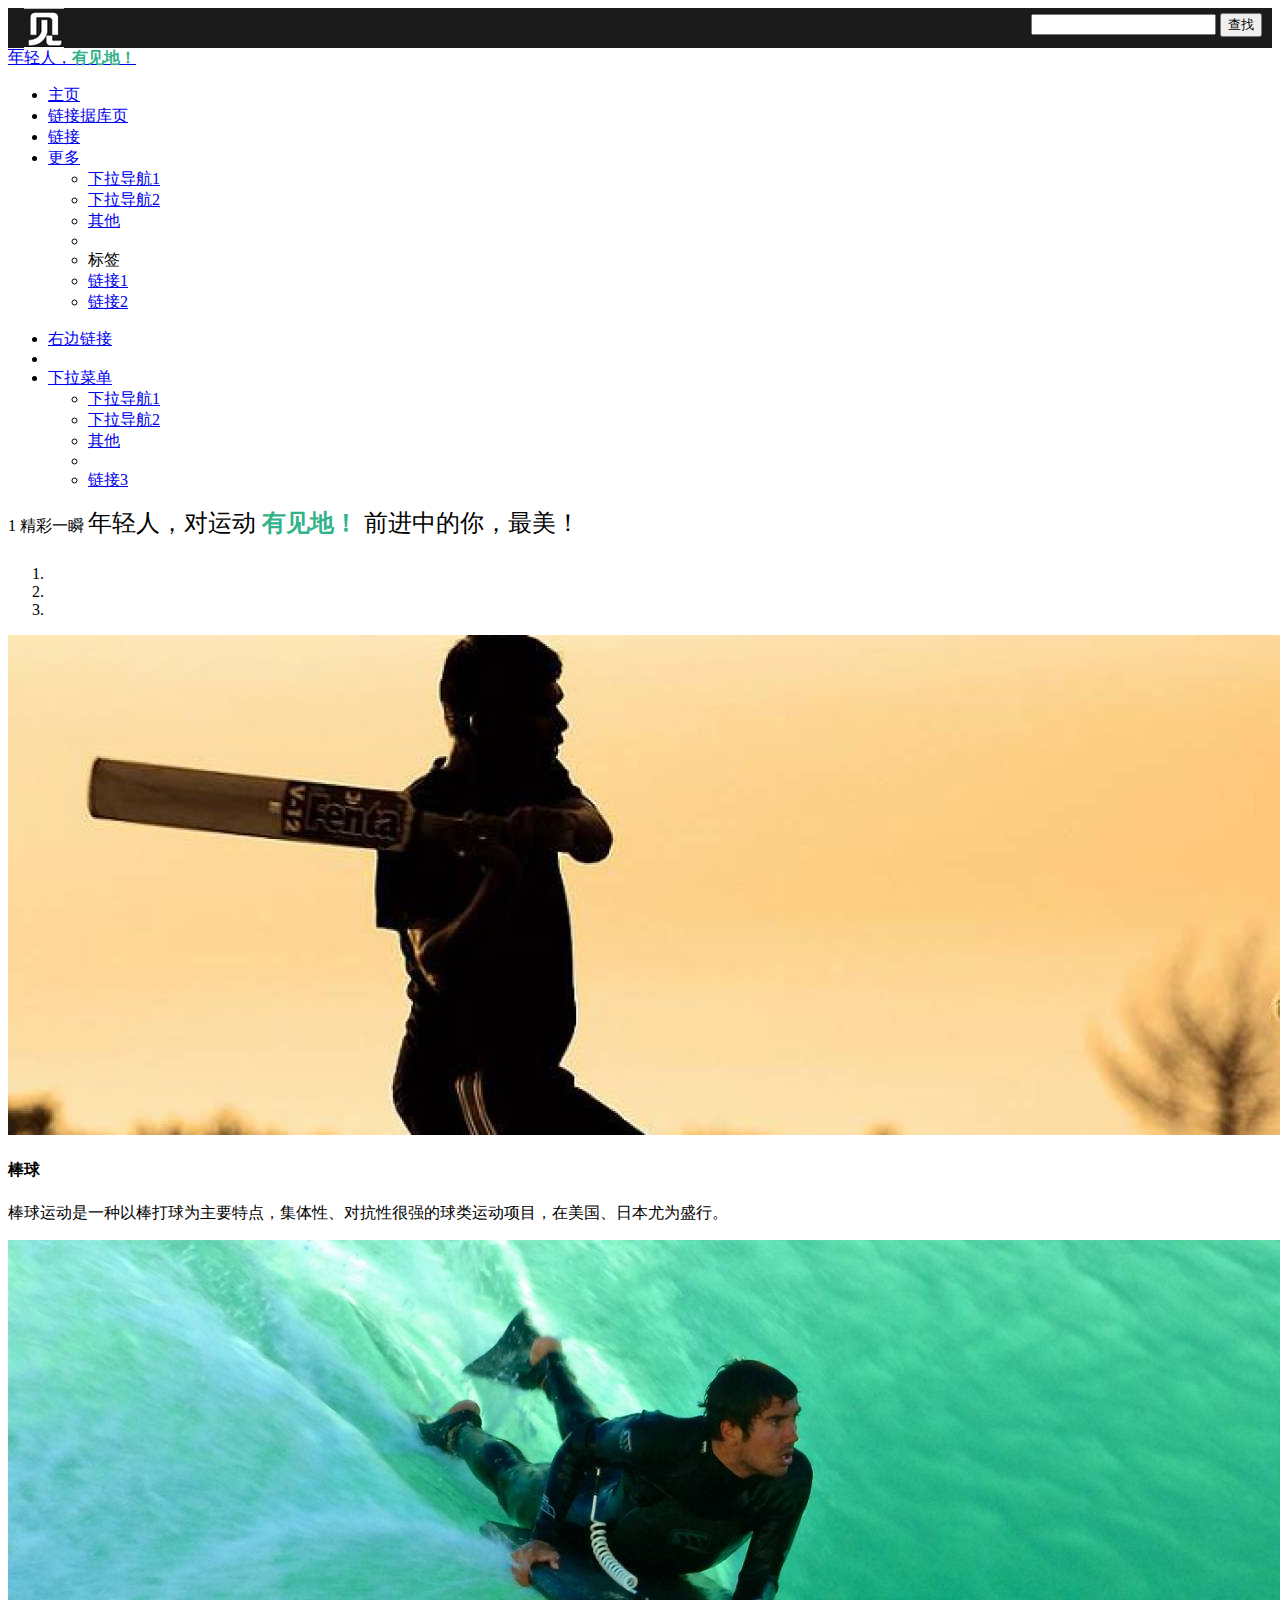
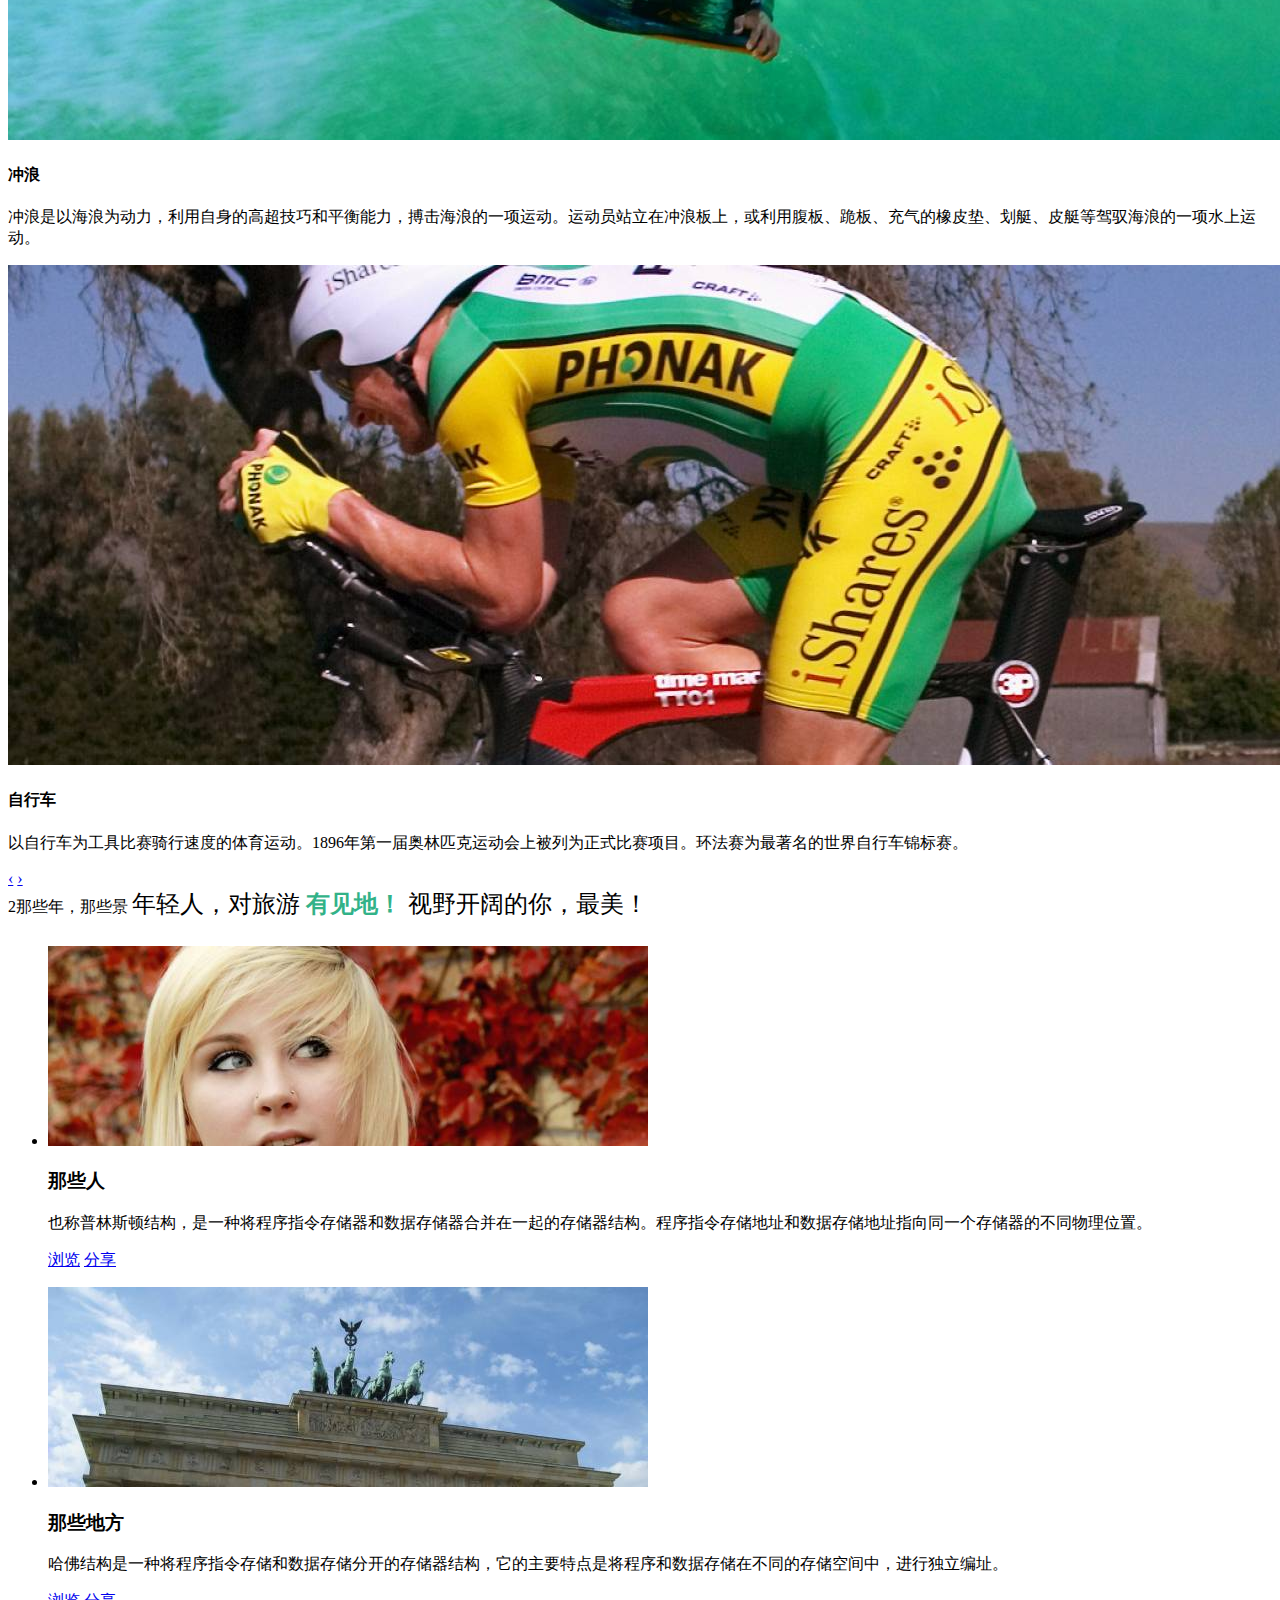
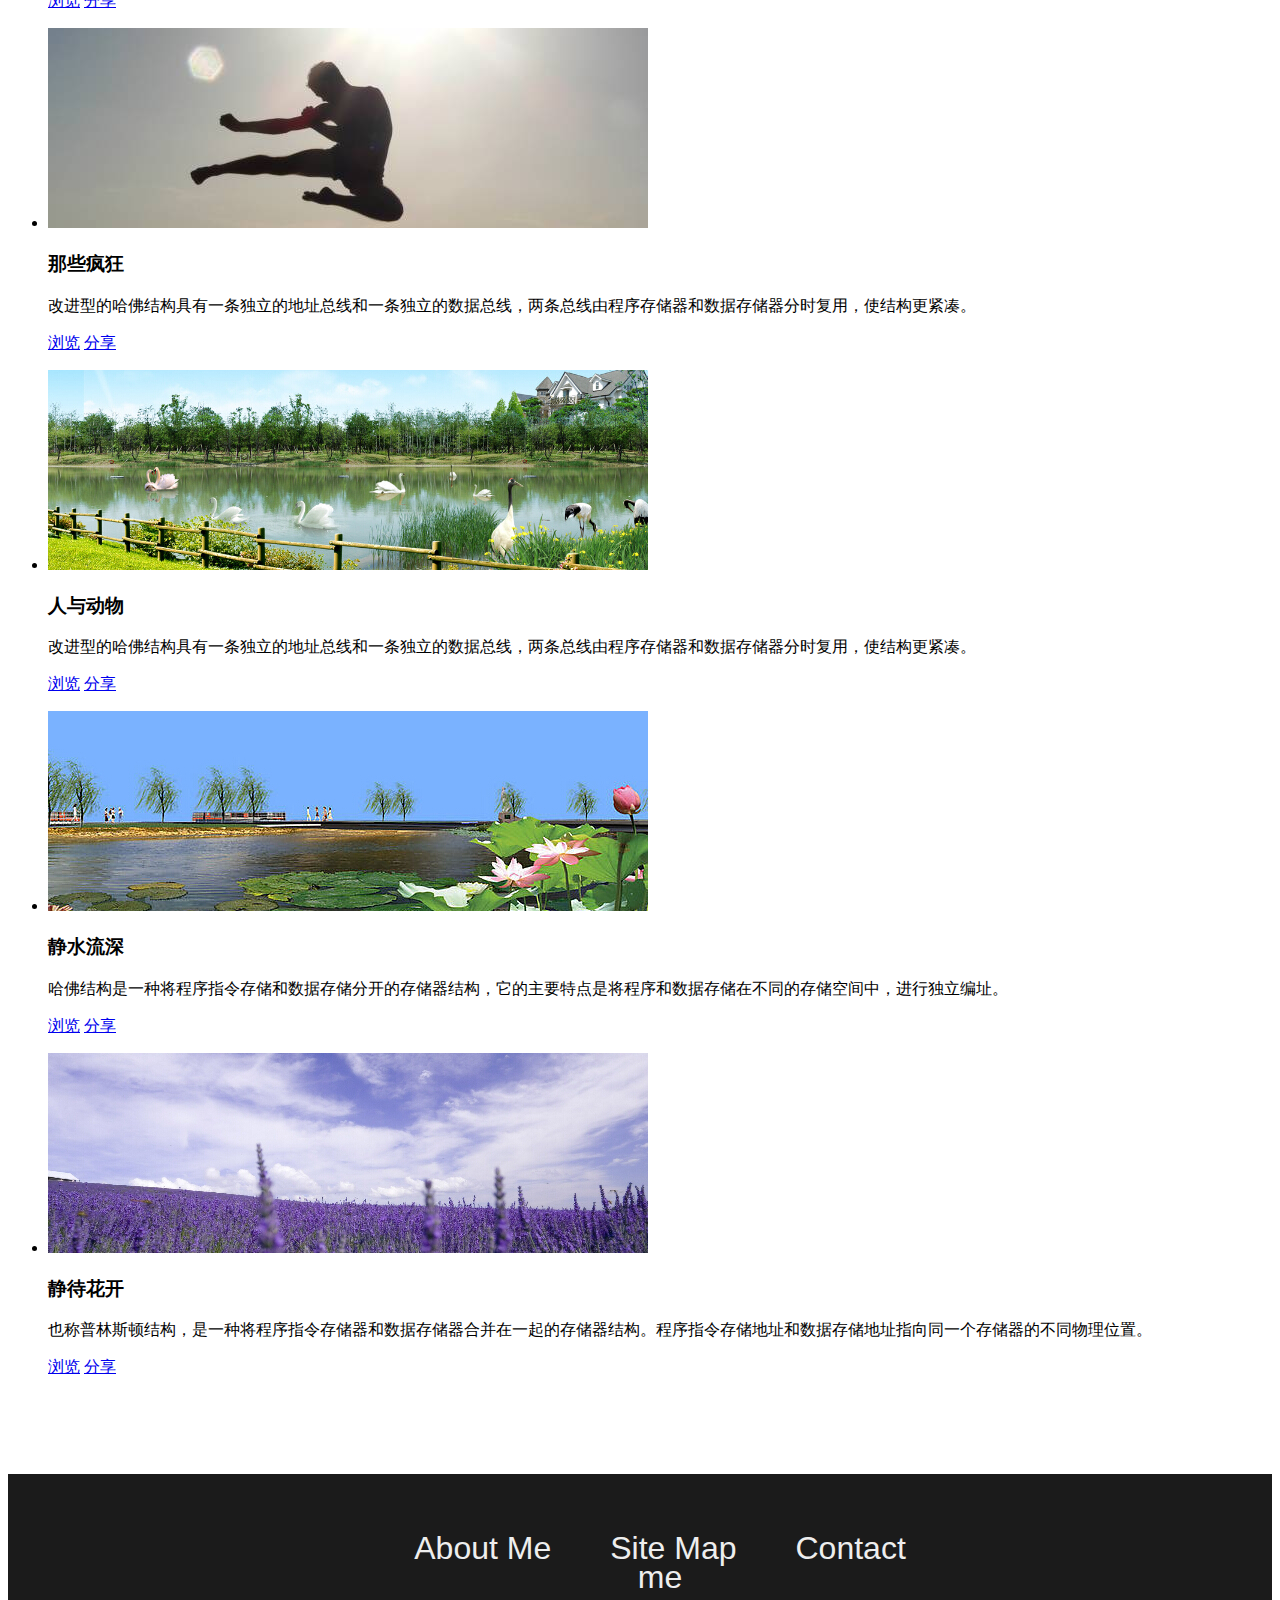
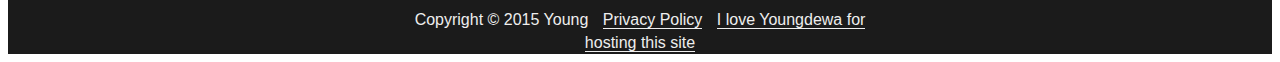
==== index.html @ 26419f47 "dd" ====
﻿<!DOCTYPE html>
<html>
<head>
    <title>有见地！</title>
    <meta http-equiv="Content-Type" content="text/html; charset=UTF-8">
    <meta name="viewport" content="width=device-width, initial-scale=1.0">
    <meta name="title" content="有见地" >
    <meta name="description" content="年轻人，有见地">
    <meta name="keywords" content="运动，旅游，科技">    
    <link href="http://www.w3cschool.cc/try/bootstrap/layoutit/css/bootstrap-combined.min.css" rel="stylesheet">
    <link href="http://www.w3cschool.cc/try/bootstrap/layoutit/css/layoutit.css" rel="stylesheet">
    <link href="styles/footer.css" rel="stylesheet" />
    <!--[if lt IE 9]>
		<script src="http://apps.bdimg.com/libs/html5shiv/3.7/html5shiv.min.js"></script>
	<![endif]-->
    <link rel="shortcut icon" href="./img/favicon.png">
    <script type="text/javascript" src="./scripts/jquery.min.js"></script>
    <!--[if lt IE 9]>
	<script type="text/javascript" src="http://apps.bdimg.com/libs/jquery/1.9.1/jquery.min.js"></script>
	<![endif]-->
    <script type="text/javascript" src="./scripts/bootstrap.min.js"></script>
    <script type="text/javascript" src="./scripts/jquery-ui.min.js"></script>
    <script type="text/javascript" src="./scripts/jquery.ui.touch-punch.min.js"></script>
    <script type="text/javascript" src="./scripts/jquery.htmlClean.js"></script>
    <script type="text/javascript" src="./scripts/zh-cn.js"></script>
    <script type="text/javascript" src="./scripts/styles.js"></script>
</head>
<body style="min-height: 649px; cursor: auto; padding-top: 0px; padding-bottom: 0px" class="devpreview sourcepreview">   
    <div class="container-fluid" style="padding-left: 0px; padding-right: 0px">
        <div class="row-fluid">
            <div class="demo ui-sortable" style="min-height: 579px;">
                <div class="row-fluid clearfix">
                    <div class="span12 column ui-sortable" style="padding-top: 0px">
                        <div style="width: 100%; background-color: #1B1B1B; height: 40px;">
                         <a href="www.youjiandi.com">&nbsp;&nbsp;&nbsp;&nbsp;<img src="img/logo2.png" alt="logo" /></a>  
                            <form class="form-search" style="float: right; margin-right: 10px;">
                                <div style="height:5px;"></div>
                                <input class="input-medium search-query" type="text">
                                <button type="submit" class="btn" contenteditable="true">查找</button>
                            </form>
                        </div>
                        <div class="navbar">
                            <div class="navbar-inner">
                                <div class="container-fluid">                                    
                                    <a data-target=".navbar-responsive-collapse" data-toggle="collapse" class="btn btn-navbar">                                     
                                        <span class="icon-bar" ></span><span class="icon-bar"></span><span class="icon-bar"></span></a><a href="http://www.w3cschool.cc/try/bootstrap/layoutit/#" class="brand" contenteditable="true">年轻人，<strong style="color: #32B288">有见地！</strong></a>
                                    <div class="nav-collapse collapse navbar-responsive-collapse">
                                        <ul class="nav" contenteditable="true">
                                            <li class="active"><a href="http://www.youjiandi.com">主页</a></li>
                                            <li><a href="Mydb.aspx">链接据库页</a></li>
                                            <li><a href="http://www.w3cschool.cc/try/bootstrap/layoutit/#">链接</a></li>
                                            <li class="dropdown"><a data-toggle="dropdown" class="dropdown-toggle" href="http://www.w3cschool.cc/try/bootstrap/layoutit/#">更多 <b class="caret"></b></a>
                                                <ul class="dropdown-menu">
                                                    <li><a href="http://www.w3cschool.cc/try/bootstrap/layoutit/#">下拉导航1</a></li>
                                                    <li><a href="http://www.w3cschool.cc/try/bootstrap/layoutit/#">下拉导航2</a></li>
                                                    <li><a href="http://www.w3cschool.cc/try/bootstrap/layoutit/#">其他</a></li>
                                                    <li class="divider"></li>
                                                    <li class="nav-header">标签</li>
                                                    <li><a href="http://www.w3cschool.cc/try/bootstrap/layoutit/#">链接1</a></li>
                                                    <li><a href="http://www.w3cschool.cc/try/bootstrap/layoutit/#">链接2</a></li>
                                                </ul>
                                            </li>
                                        </ul>
                                        <ul class="nav pull-right" contenteditable="true">
                                            <li><a href="http://www.w3cschool.cc/try/bootstrap/layoutit/#">右边链接</a></li>
                                            <li class="divider-vertical"></li>
                                            <li class="dropdown"><a data-toggle="dropdown" class="dropdown-toggle" href="http://www.w3cschool.cc/try/bootstrap/layoutit/#">下拉菜单 <b class="caret"></b></a>
                                                <ul class="dropdown-menu">
                                                    <li><a href="http://www.w3cschool.cc/try/bootstrap/layoutit/#">下拉导航1</a></li>
                                                    <li><a href="http://www.w3cschool.cc/try/bootstrap/layoutit/#">下拉导航2</a></li>
                                                    <li><a href="http://www.w3cschool.cc/try/bootstrap/layoutit/#">其他</a></li>
                                                    <li class="divider"></li>
                                                    <li><a href="http://www.w3cschool.cc/try/bootstrap/layoutit/#">链接3</a></li>
                                                </ul>
                                            </li>
                                        </ul>
                                    </div>
                                </div>
                            </div>
                        </div>
                        <div class="view">
                            <span class="badge" contenteditable="true">1</span> <span class="label" contenteditable="true">精彩一瞬</span>
                            <span style="font-family: 'LiSu'; font-size: x-large">年轻人，对运动&nbsp;<strong style="color: #32B288">有见地！</strong>&nbsp;前进中的你，最美！</span>
                            <div style="height: 10px;"></div>
                        </div>
                        <div class="carousel slide" id="carousel-81225">
                            <ol class="carousel-indicators">
                                <li class="" data-slide-to="0" data-target="#carousel-81225"></li>
                                <li data-slide-to="1" data-target="#carousel-81225" class="active"></li>
                                <li data-slide-to="2" data-target="#carousel-81225" class=""></li>
                            </ol>
                            <div class="carousel-inner">
                                <div class="item active left">
                                    <img alt="" src="img/1.jpg">
                                    <div class="carousel-caption" contenteditable="true">
                                        <h4>棒球</h4>
                                        <p>棒球运动是一种以棒打球为主要特点，集体性、对抗性很强的球类运动项目，在美国、日本尤为盛行。</p>
                                    </div>
                                </div>
                                <div class="item next left">
                                    <img alt="" src="./img/2.jpg">
                                    <div class="carousel-caption" contenteditable="true">
                                        <h4>冲浪</h4>
                                        <p>冲浪是以海浪为动力，利用自身的高超技巧和平衡能力，搏击海浪的一项运动。运动员站立在冲浪板上，或利用腹板、跪板、充气的橡皮垫、划艇、皮艇等驾驭海浪的一项水上运动。</p>
                                    </div>
                                </div>
                                <div class="item">
                                    <img alt="" src="./img/3.jpg">
                                    <div class="carousel-caption" contenteditable="true">
                                        <h4>自行车</h4>
                                        <p>以自行车为工具比赛骑行速度的体育运动。1896年第一届奥林匹克运动会上被列为正式比赛项目。环法赛为最著名的世界自行车锦标赛。</p>
                                    </div>
                                </div>
                            </div>
                            <a data-slide="prev" href="http://www.w3cschool.cc/try/bootstrap/layoutit/#carousel-81225" class="left carousel-control">‹</a> <a data-slide="next" href="http://www.w3cschool.cc/try/bootstrap/layoutit/#carousel-81225" class="right carousel-control">›</a>
                        </div>
                        <div class="view">
                            <span class="badge" contenteditable="true">2</span><span class="label" contenteditable="true">那些年，那些景</span>
                            <span style="font-family: 'LiSu'; font-size: x-large">年轻人，对旅游&nbsp;<strong style="color: #32B288">有见地！</strong>&nbsp;视野开阔的你，最美！</span>
                            <div style="height: 10px;"></div>
                        </div>
                        <div>
                            <ul class="thumbnails">
                                <li class="span4">
                                    <div class="thumbnail">
                                        <img alt="300x200" src="./img/people.jpg">
                                        <div class="caption" contenteditable="true">
                                            <h3>那些人</h3>
                                            <p>也称普林斯顿结构，是一种将程序指令存储器和数据存储器合并在一起的存储器结构。程序指令存储地址和数据存储地址指向同一个存储器的不同物理位置。</p>
                                            <p><a class="btn btn-primary" href="http://www.w3cschool.cc/try/bootstrap/layoutit/#">浏览</a> <a class="btn" href="http://www.w3cschool.cc/try/bootstrap/layoutit/#">分享</a></p>
                                        </div>
                                    </div>
                                </li>
                                <li class="span4">
                                    <div class="thumbnail">
                                        <img alt="300x200" src="./img/city.jpg">
                                        <div class="caption" contenteditable="true">
                                            <h3>那些地方</h3>
                                            <p>哈佛结构是一种将程序指令存储和数据存储分开的存储器结构，它的主要特点是将程序和数据存储在不同的存储空间中，进行独立编址。</p>
                                            <p><a class="btn btn-primary" href="http://www.w3cschool.cc/try/bootstrap/layoutit/#">浏览</a> <a class="btn" href="http://www.w3cschool.cc/try/bootstrap/layoutit/#">分享</a></p>
                                        </div>
                                    </div>
                                </li>
                                <li class="span4">
                                    <div class="thumbnail">
                                        <img alt="300x200" src="./img/sports.jpg">
                                        <div class="caption" contenteditable="true">
                                            <h3>那些疯狂</h3>
                                            <p>改进型的哈佛结构具有一条独立的地址总线和一条独立的数据总线，两条总线由程序存储器和数据存储器分时复用，使结构更紧凑。</p>
                                            <p><a class="btn btn-primary" href="http://www.w3cschool.cc/try/bootstrap/layoutit/#">浏览</a> <a class="btn" href="http://www.w3cschool.cc/try/bootstrap/layoutit/#">分享</a></p>
                                        </div>
                                    </div>
                                </li>
                            </ul>
                            <ul class="thumbnails">

                                <li class="span4">
                                    <div class="thumbnail">
                                        <img alt="300x200" src="./img/animals.jpg">
                                        <div class="caption" contenteditable="true">
                                            <h3>人与动物</h3>
                                            <p>改进型的哈佛结构具有一条独立的地址总线和一条独立的数据总线，两条总线由程序存储器和数据存储器分时复用，使结构更紧凑。</p>
                                            <p><a class="btn btn-primary" href="http://www.w3cschool.cc/try/bootstrap/layoutit/#">浏览</a> <a class="btn" href="http://www.w3cschool.cc/try/bootstrap/layoutit/#">分享</a></p>
                                        </div>
                                    </div>
                                </li>
                                <li class="span4">
                                    <div class="thumbnail">
                                        <img alt="300x200" src="./img/river.jpg">
                                        <div class="caption" contenteditable="true">
                                            <h3>静水流深</h3>
                                            <p>哈佛结构是一种将程序指令存储和数据存储分开的存储器结构，它的主要特点是将程序和数据存储在不同的存储空间中，进行独立编址。</p>
                                            <p><a class="btn btn-primary" href="http://www.w3cschool.cc/try/bootstrap/layoutit/#">浏览</a> <a class="btn" href="http://www.w3cschool.cc/try/bootstrap/layoutit/#">分享</a></p>
                                        </div>
                                    </div>
                                </li>
                                <li class="span4">
                                    <div class="thumbnail">
                                        <img alt="300x200" src="./img/flower.jpg">
                                        <div class="caption" contenteditable="true">
                                            <h3>静待花开</h3>
                                            <p>也称普林斯顿结构，是一种将程序指令存储器和数据存储器合并在一起的存储器结构。程序指令存储地址和数据存储地址指向同一个存储器的不同物理位置。</p>
                                            <p><a class="btn btn-primary" href="http://www.w3cschool.cc/try/bootstrap/layoutit/#">浏览</a> <a class="btn" href="http://www.w3cschool.cc/try/bootstrap/layoutit/#">分享</a></p>
                                        </div>
                                    </div>
                                </li>
                            </ul>
                        </div>
                    </div>
                </div>
            </div>
        </div>
    </div>
    <div style="clear: both"></div>
    <footer>
        <ul>
            <li><a href="aboutme.html" accesskey="0">About Me</a></li>
            <li class="middle"><a href="/site-map/" accesskey="3">Site Map</a></li>
            <li><a href="contact.html">Contact me</a></li>
        </ul>
        <p>Copyright © 2015 Young <a href="/privacy-policy/">Privacy Policy</a> <a href="http://www.youjiandi.com" rel="follow" target="_blank">I love Youngdewa for hosting this site</a></p>
    </footer>
</body>
</html>
---- styles/footer.css ----
﻿/*add by yzh
 *this css file  is used for    footer   part    
 */
        ::selection
        {
            color: white;
            background-color: #32B288;
        }

        ::-moz-selection
        {
            color: white;
            background-color: #32B288;
        }
        /* *for    footer    css  */
        footer
        {
            position: relative;
            margin: 80px 0 0;
            min-width: 768px;
            height: 180px;
            background: #1B1B1B;
        }

            footer ul
            {
                position: relative;
                top: 60px;
                width: 540px;
                height: 28px;
                margin: 0 auto;
                text-align: center;
                background: url(http://static2.ryanfait.org/images/brackets-o.png) 51% 0 no-repeat;
            }

            footer li
            {
                font: 100 2em/28px 'Lato',helvetica,sans-serif;
                display: inline;
            }

                footer li.middle
                {
                    padding: 0 55px;
                }

                footer li a
                {
                    color: #eee;
                    text-decoration: none;
                }

                    footer li a:hover
                    {
                        color: gray;
                    }

            footer p a
            {
                margin: 0 0 0 10px;
                color: #eee;
                text-decoration: none;
                border-bottom: 1px solid #eee;
            }

                footer p a:hover
                {
                    margin: 0 0 0 10px;
                    color: lightgray;
                    text-decoration: none;
                    border-bottom: 1px solid #eee;
                }

            footer a:hover
            {
                text-decoration: none;
            }

            footer p
            {
                position: absolute;
                left: 50%;
                bottom: 0;
                width: 500px;
                margin: 0 0 0 -250px;
                color: #eee;
                font: 1em/1.4em arial,sans-serif;
                text-align: center;
            }
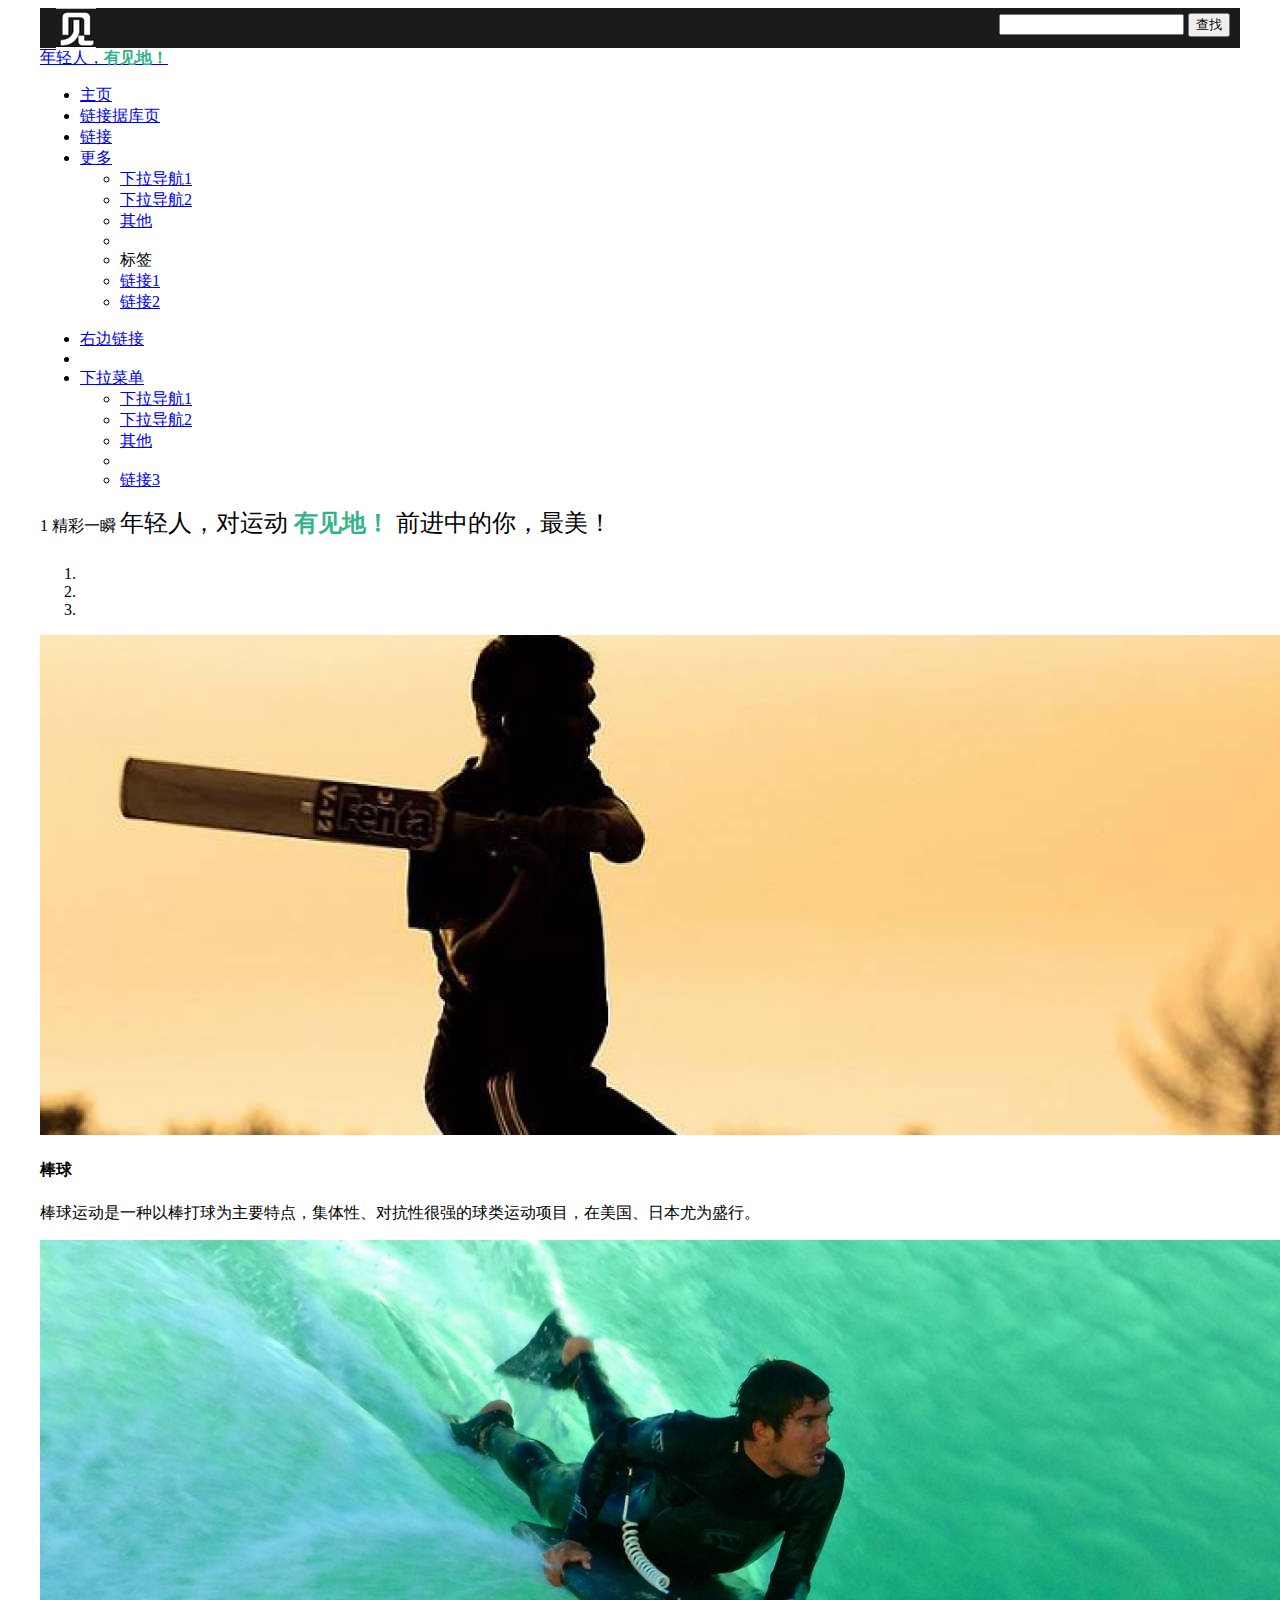
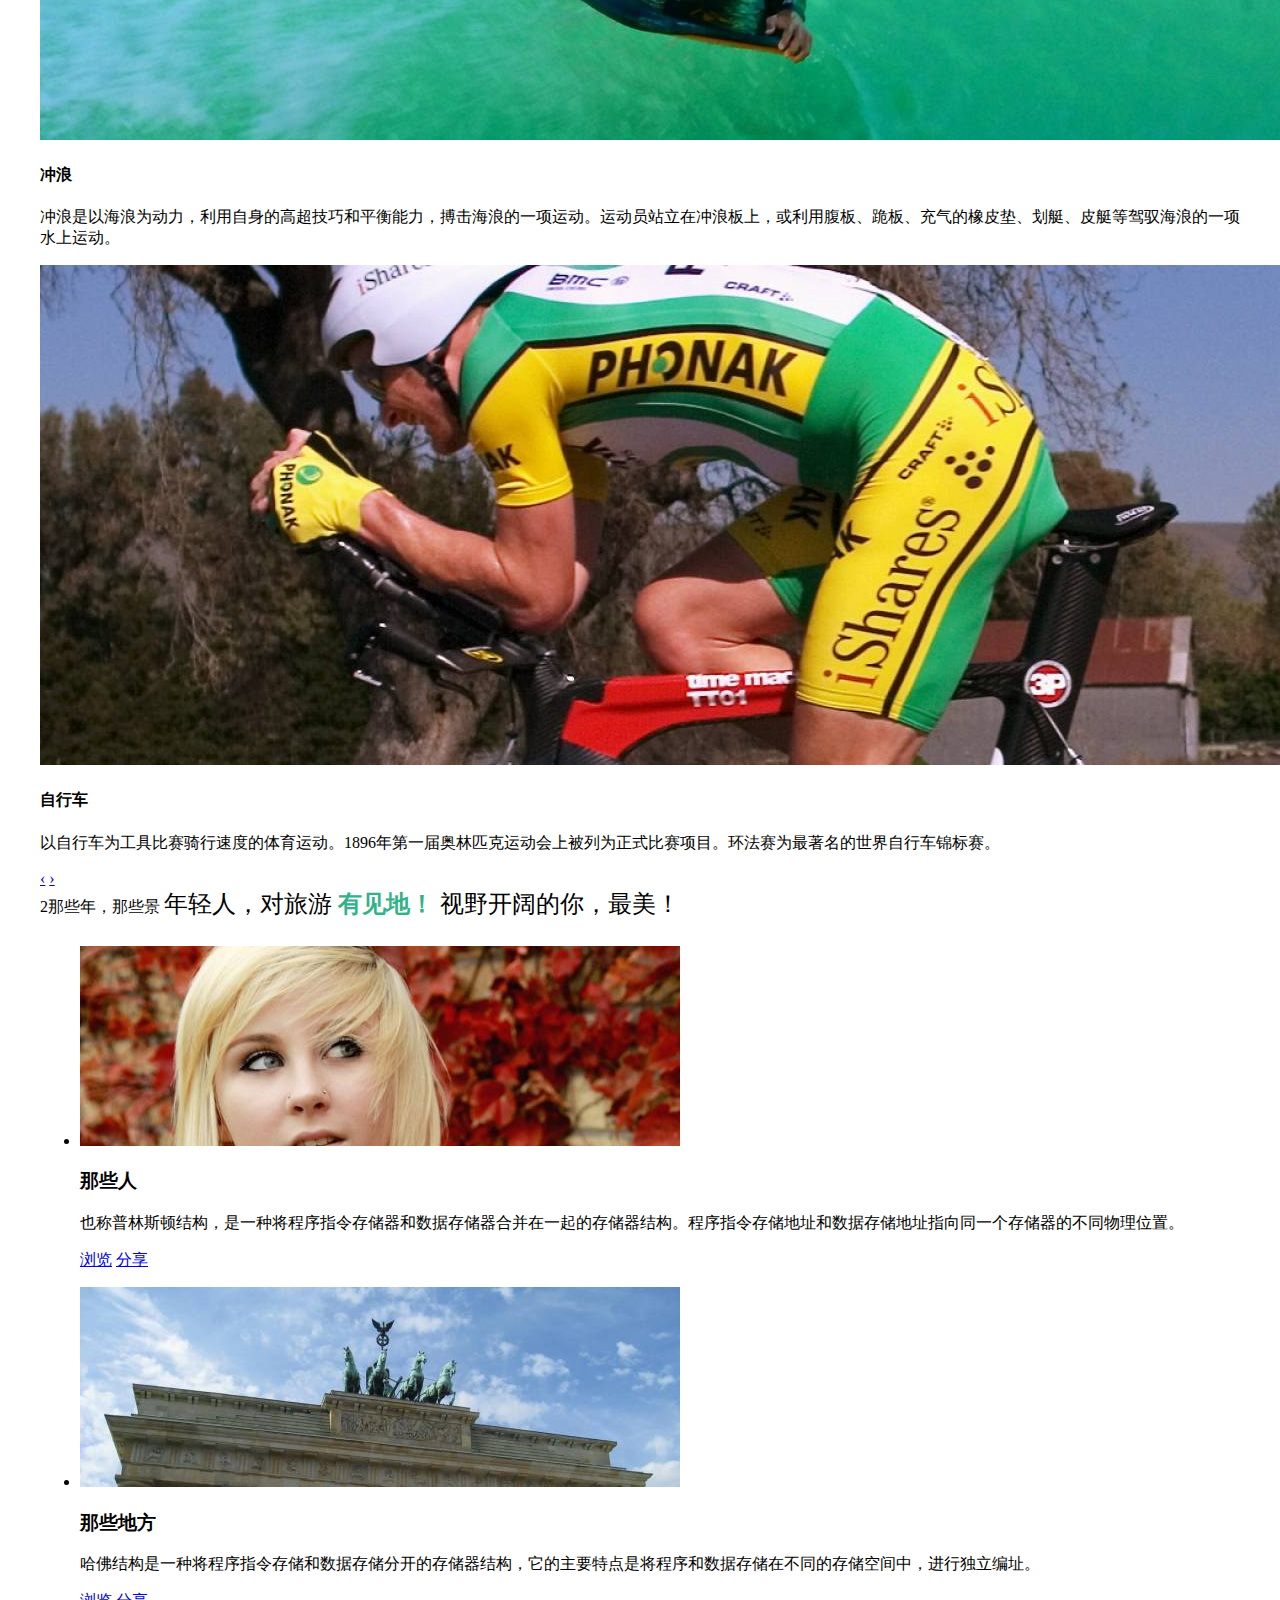
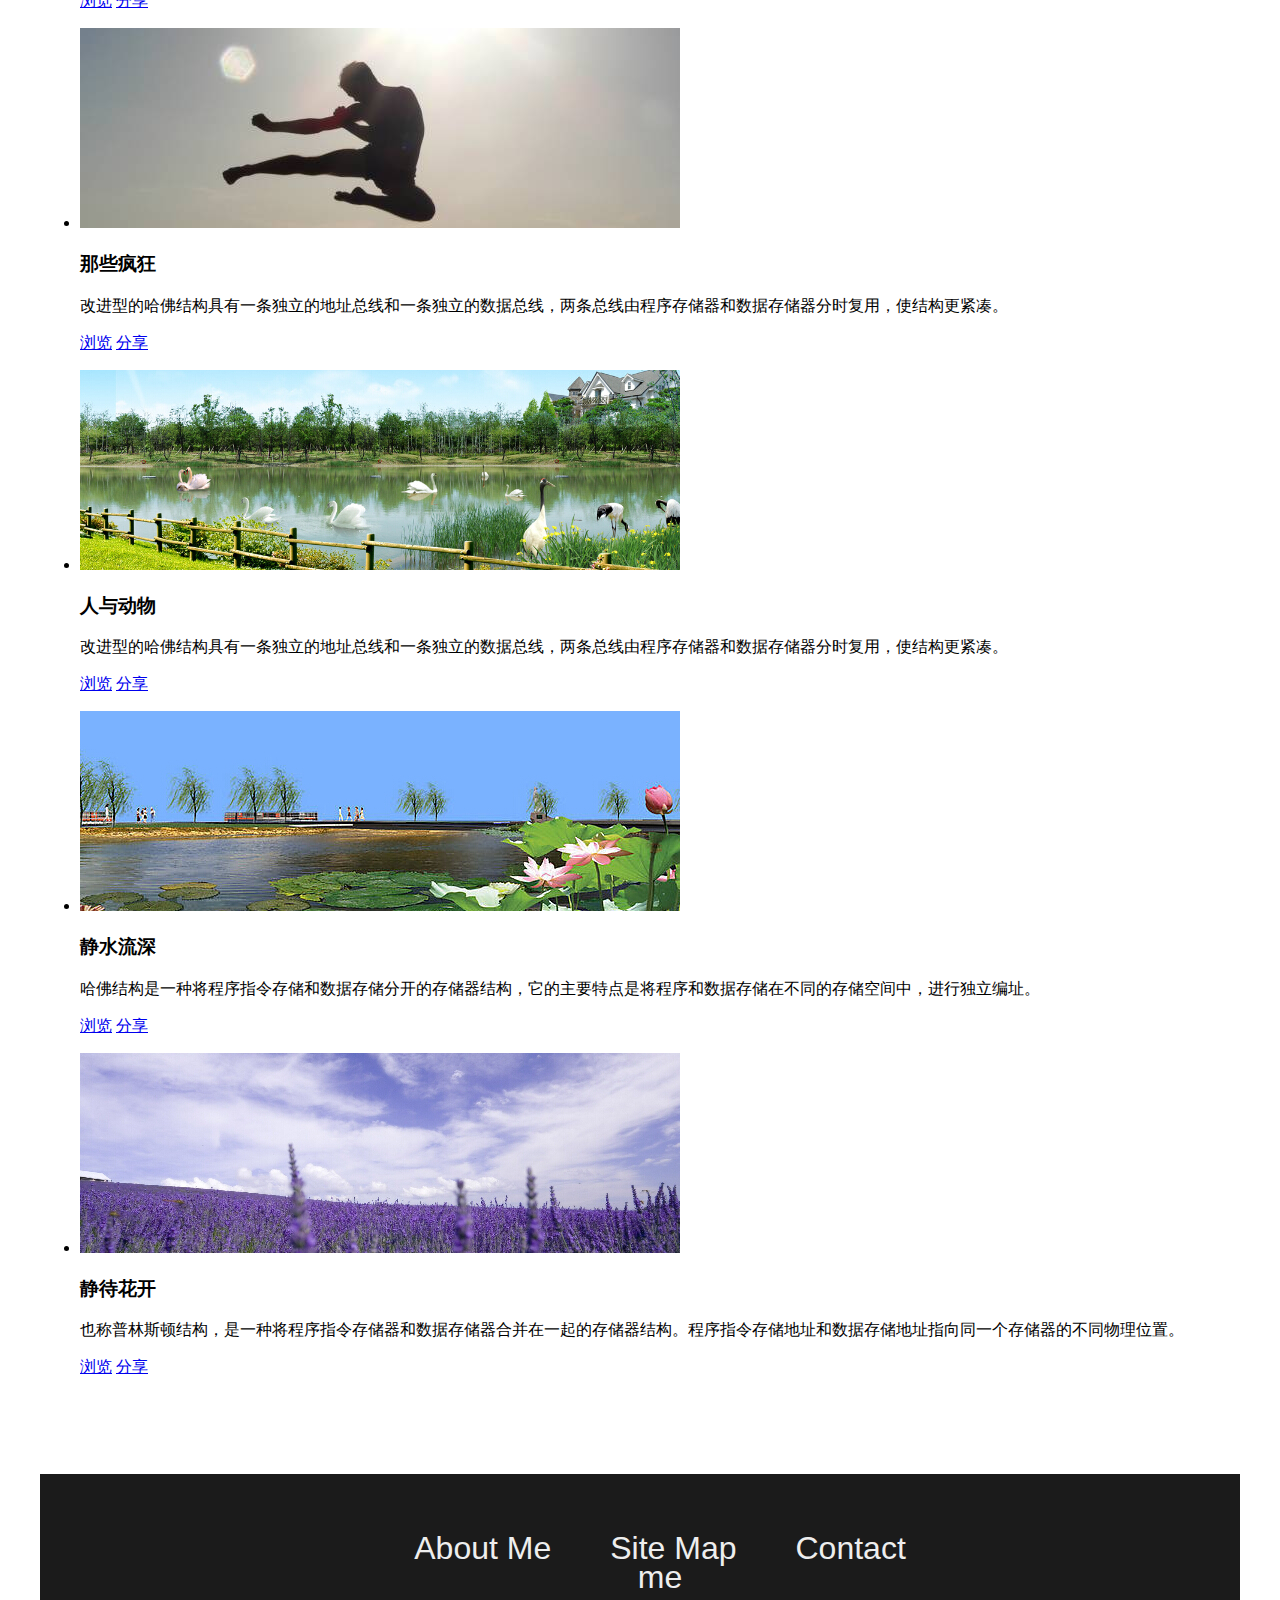
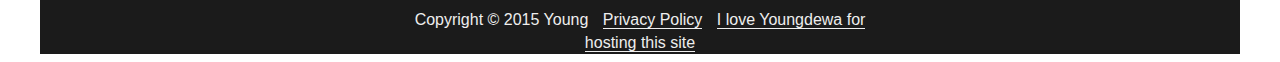
==== commit 7fc5cf5f: "css" ====
--- a/index.html
+++ b/index.html
@@ -25,7 +25,7 @@
     <script type="text/javascript" src="./scripts/zh-cn.js"></script>
     <script type="text/javascript" src="./scripts/styles.js"></script>
 </head>
-<body style="min-height: 649px; cursor: auto; padding-top: 0px; padding-bottom: 0px" class="devpreview sourcepreview">   
+<body style="min-height: 649px; cursor: auto; padding-top: 0px; padding-bottom: 0px;  max-width: 1200px;  margin-left: auto;  margin-right: auto;" class="devpreview sourcepreview">   
     <div class="container-fluid" style="padding-left: 0px; padding-right: 0px">
         <div class="row-fluid">
             <div class="demo ui-sortable" style="min-height: 579px;">
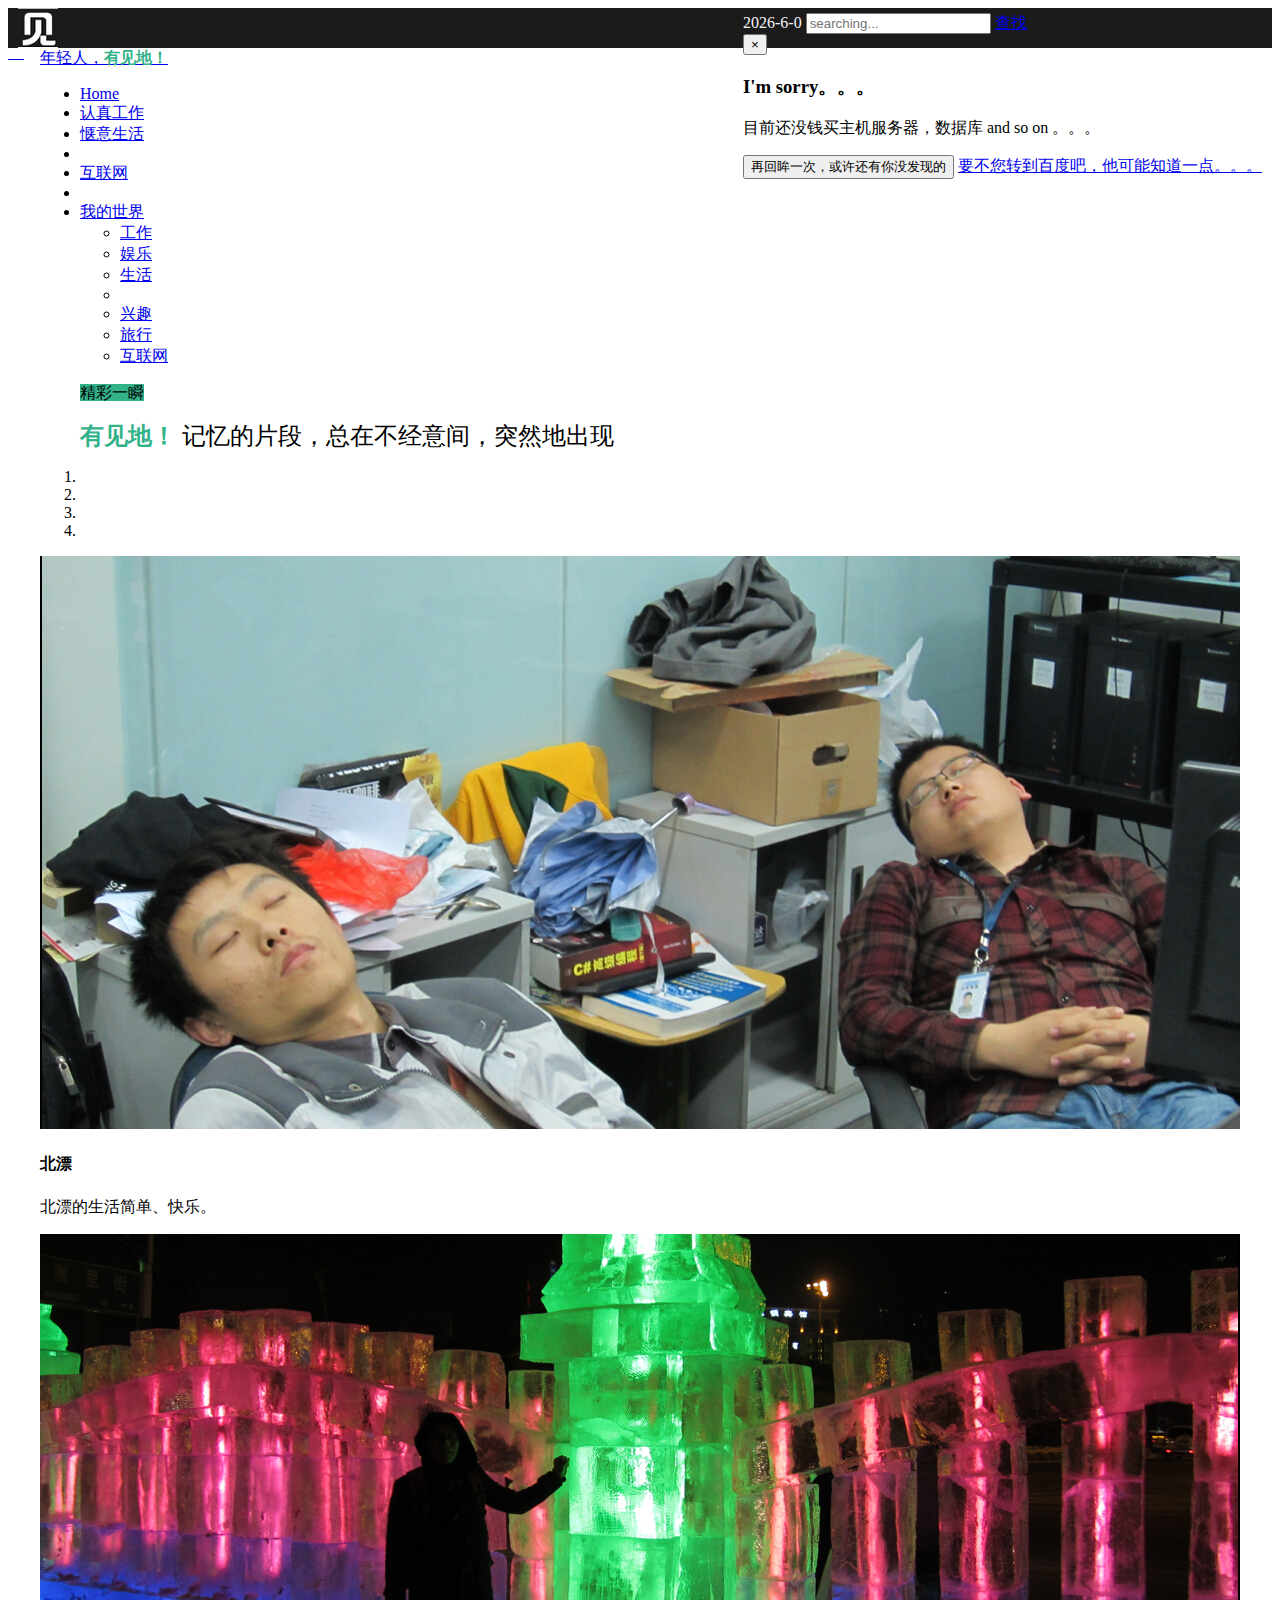
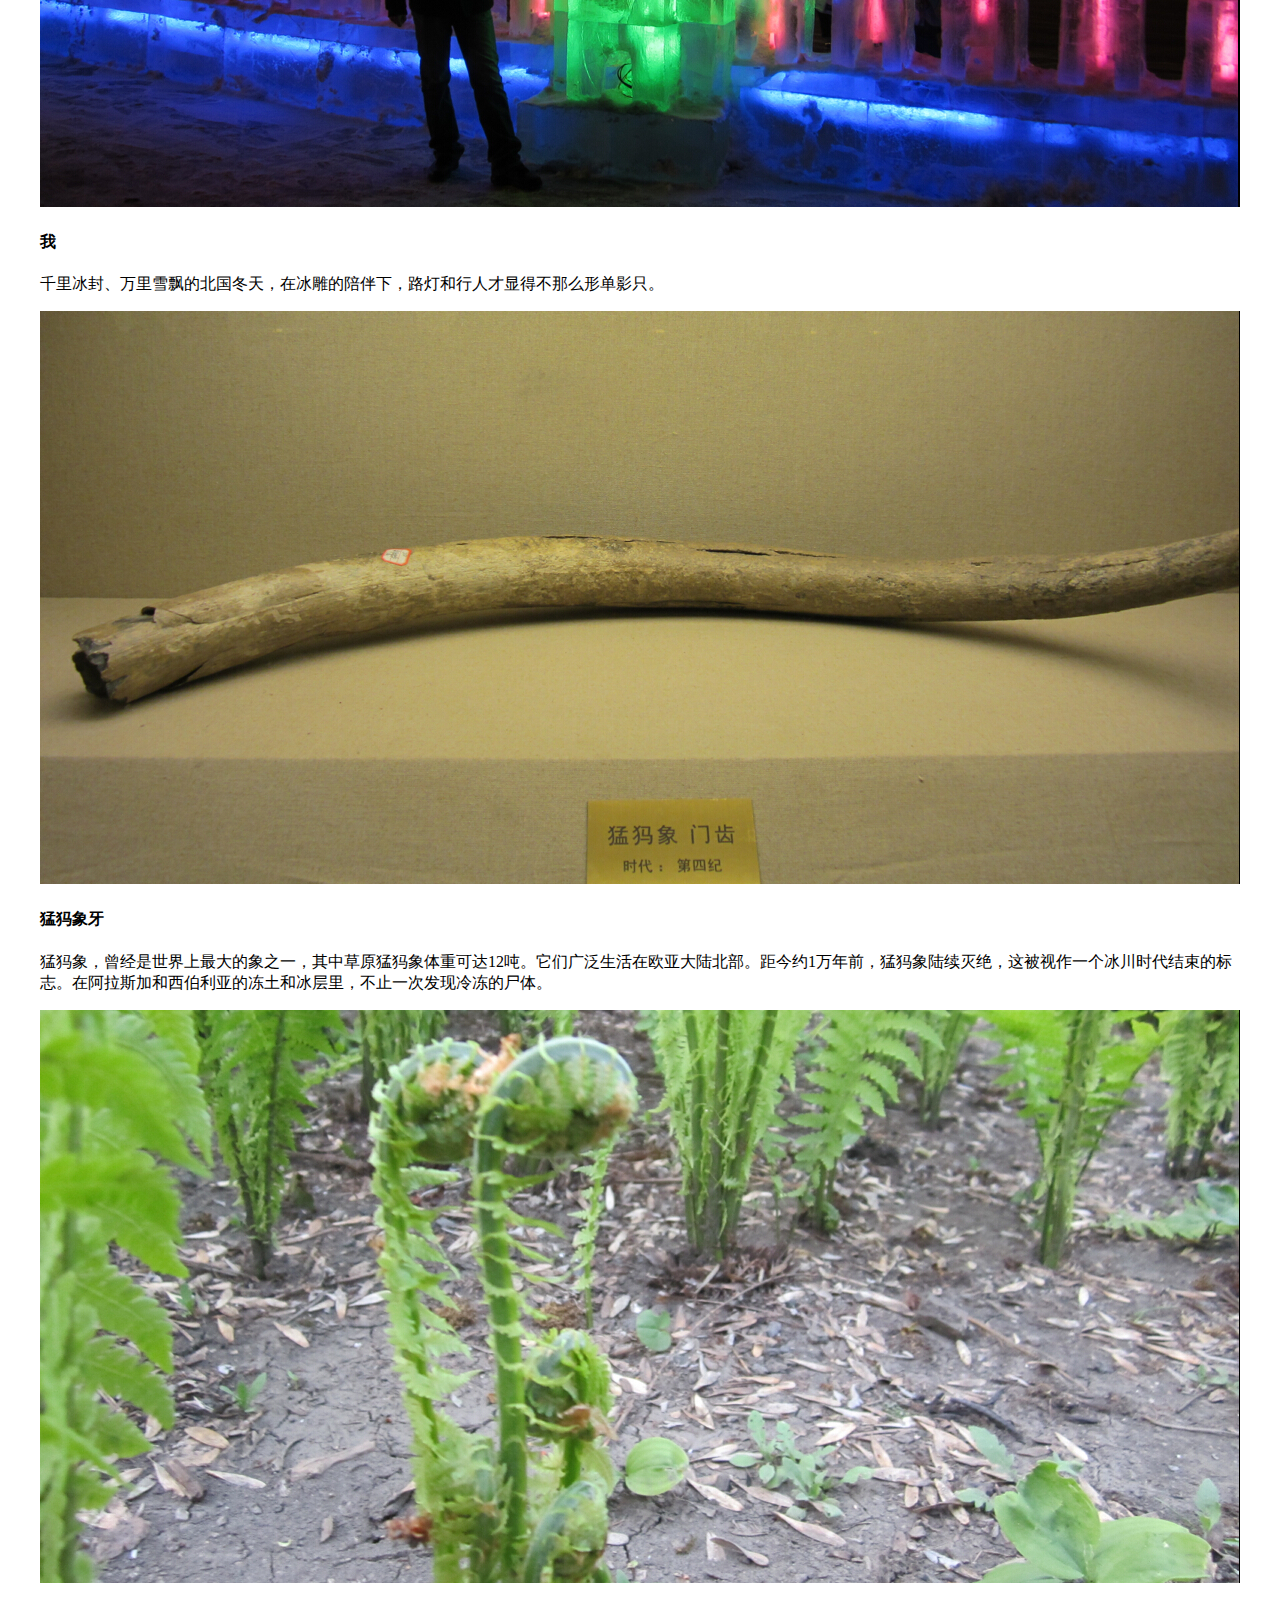
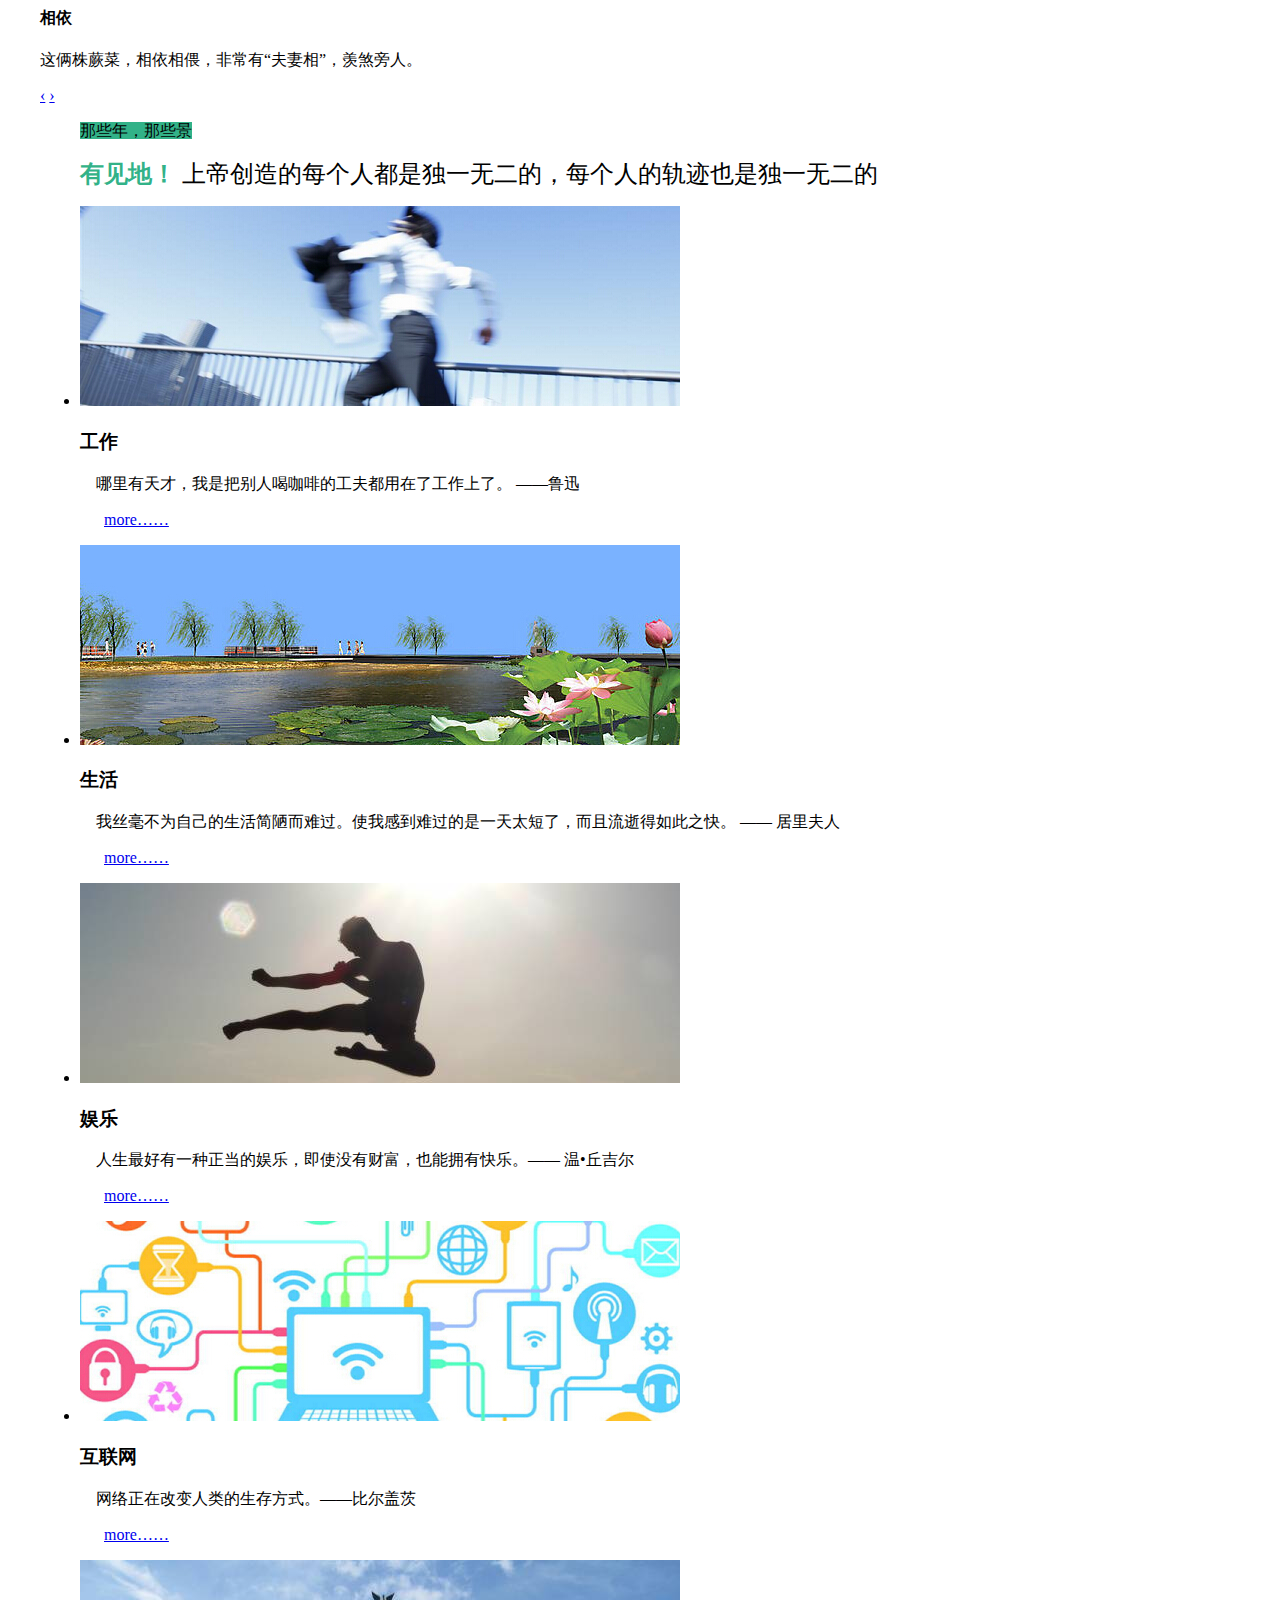
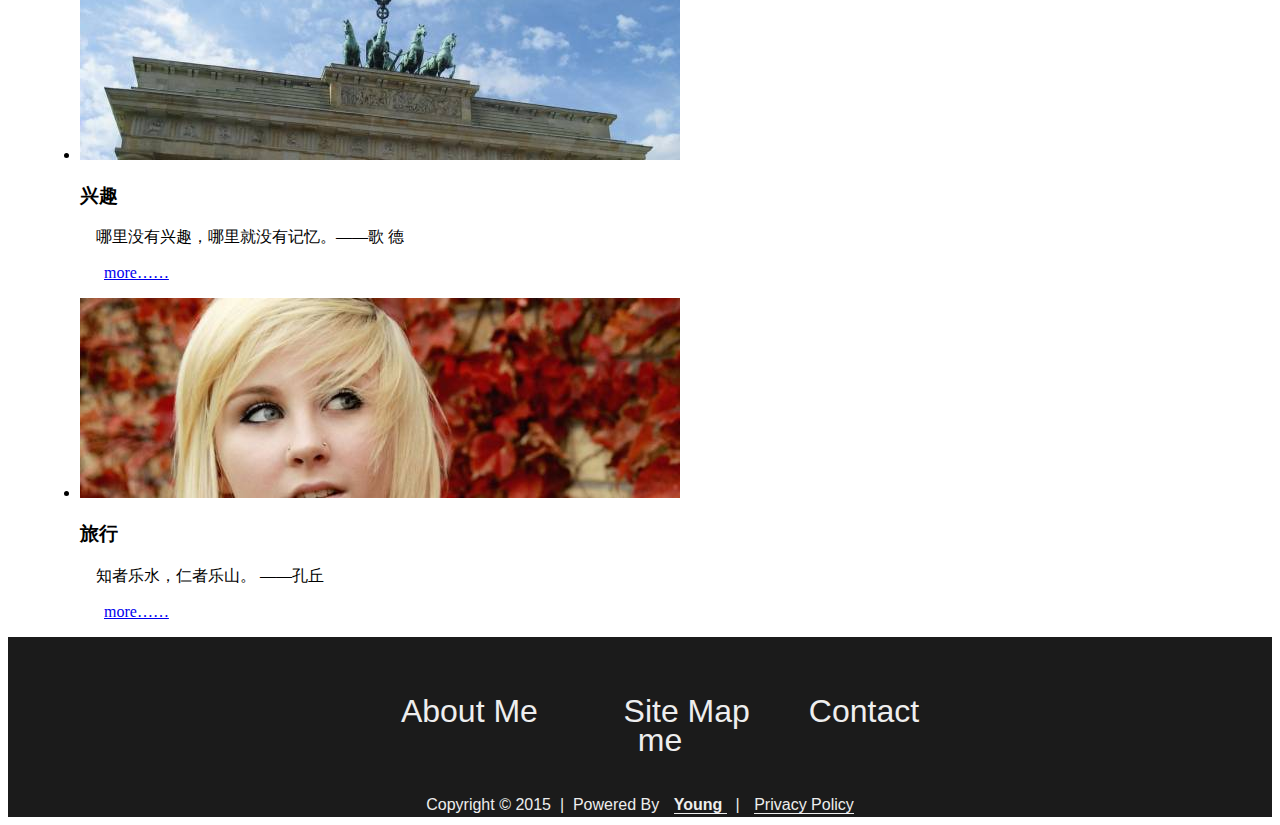
==== commit 54d10558: "update" ====
--- a/index.html
+++ b/index.html
@@ -4,9 +4,10 @@
     <title>有见地！</title>
     <meta http-equiv="Content-Type" content="text/html; charset=UTF-8">
     <meta name="viewport" content="width=device-width, initial-scale=1.0">
-    <meta name="title" content="有见地" >
+    <meta name="title" content="有见地">
     <meta name="description" content="年轻人，有见地">
-    <meta name="keywords" content="运动，旅游，科技">    
+    <meta name="keywords" content="运动，旅游，科技">
+
     <link href="http://www.w3cschool.cc/try/bootstrap/layoutit/css/bootstrap-combined.min.css" rel="stylesheet">
     <link href="http://www.w3cschool.cc/try/bootstrap/layoutit/css/layoutit.css" rel="stylesheet">
     <link href="styles/footer.css" rel="stylesheet" />
@@ -24,181 +25,295 @@
     <script type="text/javascript" src="./scripts/jquery.htmlClean.js"></script>
     <script type="text/javascript" src="./scripts/zh-cn.js"></script>
     <script type="text/javascript" src="./scripts/styles.js"></script>
+    <style type="text/css">
+        #body
+        {
+            min-height: 649px;
+            cursor: auto;
+            padding-top: 0px;
+            padding-bottom: 0px;
+            min-width: 800px;
+            max-width: 1200px;
+            margin-left: auto;
+            margin-right: auto;
+        }
+        .center
+        {
+            min-height: 649px;
+            cursor: auto;
+            padding-top: 0px;
+            padding-bottom: 0px;
+            min-width: 800px;
+            max-width: 1200px;
+            margin-left: auto;
+            margin-right: auto;
+        }
+    </style>
+
 </head>
-<body style="min-height: 649px; cursor: auto; padding-top: 0px; padding-bottom: 0px;  max-width: 1200px;  margin-left: auto;  margin-right: auto;" class="devpreview sourcepreview">   
+<body class="devpreview sourcepreview " style="padding-bottom: 0px; padding-top: 0px">
     <div class="container-fluid" style="padding-left: 0px; padding-right: 0px">
         <div class="row-fluid">
             <div class="demo ui-sortable" style="min-height: 579px;">
                 <div class="row-fluid clearfix">
                     <div class="span12 column ui-sortable" style="padding-top: 0px">
-                        <div style="width: 100%; background-color: #1B1B1B; height: 40px;">
-                         <a href="www.youjiandi.com">&nbsp;&nbsp;&nbsp;&nbsp;<img src="img/logo2.png" alt="logo" /></a>  
+                        <div style="width: 100%; background-color: #1B1B1B; height: 40px; position: relative">
+                            <a href="http://www.youjiandi.com" style="display: inline-block;">&nbsp;&nbsp;&nbsp;&nbsp;
+                                <img style="position: absolute; left: 10px; top: 0px" src="img/logo2.png" alt="logo" />
+                            </a>
+                            &nbsp;&nbsp;&nbsp;&nbsp;  &nbsp;&nbsp;&nbsp;&nbsp;  &nbsp;&nbsp;&nbsp;&nbsp;
+                          
+                            
+                                <iframe width="500" style="padding-top: 10px;" scrolling="no" height="100%" frameborder="0" allowtransparency="true" src="http://i.tianqi.com/index.php?c=code&id=1&color=%23FFFFFF&bgc=%23&icon=1&wind=1&num=1"></iframe>
+
                             <form class="form-search" style="float: right; margin-right: 10px;">
-                                <div style="height:5px;"></div>
-                                <input class="input-medium search-query" type="text">
-                                <button type="submit" class="btn" contenteditable="true">查找</button>
+
+                                <div style="height: 5px;"></div>
+                                <label id="timenow" style="color: whitesmoke"></label>
+                                <input class="input-medium search-query" type="text" placeholder="searching...">
+
+                                <a id="modal-930574" href="#modal-container-930574" role="button" class="btn" data-toggle="modal">查找<span class="icon-search"></span></a>
+                                <div id="modal-container-930574" class="modal hide fade" tabindex="-1" role="dialog" aria-labelledby="myModalLabel" aria-hidden="true">
+                                    <div class="modal-header">
+                                        <button type="button" class="close" data-dismiss="modal" aria-hidden="true">×</button>
+                                        <h3 id="myModalLabel">I'm sorry。。。</h3>
+                                    </div>
+                                    <div class="modal-body">
+                                        <p>目前还没钱买主机服务器，数据库  and so on 。。。</p>
+                                    </div>
+                                    <div class="modal-footer">
+                                        <button class="btn  btn-success" data-dismiss="modal" aria-hidden="true">再回眸一次，或许还有你没发现的</button>
+                                        <a class="btn btn-primary" href="http://www.baidu.com/s?wd=还能回来看看我么？有见地" target="_blank">要不您转到百度吧，他可能知道一点。。。</a>
+                                    </div>
+                                </div>
                             </form>
                         </div>
-                        <div class="navbar">
-                            <div class="navbar-inner">
-                                <div class="container-fluid">                                    
-                                    <a data-target=".navbar-responsive-collapse" data-toggle="collapse" class="btn btn-navbar">                                     
-                                        <span class="icon-bar" ></span><span class="icon-bar"></span><span class="icon-bar"></span></a><a href="http://www.w3cschool.cc/try/bootstrap/layoutit/#" class="brand" contenteditable="true">年轻人，<strong style="color: #32B288">有见地！</strong></a>
-                                    <div class="nav-collapse collapse navbar-responsive-collapse">
-                                        <ul class="nav" contenteditable="true">
-                                            <li class="active"><a href="http://www.youjiandi.com">主页</a></li>
-                                            <li><a href="Mydb.aspx">链接据库页</a></li>
-                                            <li><a href="http://www.w3cschool.cc/try/bootstrap/layoutit/#">链接</a></li>
-                                            <li class="dropdown"><a data-toggle="dropdown" class="dropdown-toggle" href="http://www.w3cschool.cc/try/bootstrap/layoutit/#">更多 <b class="caret"></b></a>
-                                                <ul class="dropdown-menu">
-                                                    <li><a href="http://www.w3cschool.cc/try/bootstrap/layoutit/#">下拉导航1</a></li>
-                                                    <li><a href="http://www.w3cschool.cc/try/bootstrap/layoutit/#">下拉导航2</a></li>
-                                                    <li><a href="http://www.w3cschool.cc/try/bootstrap/layoutit/#">其他</a></li>
-                                                    <li class="divider"></li>
-                                                    <li class="nav-header">标签</li>
-                                                    <li><a href="http://www.w3cschool.cc/try/bootstrap/layoutit/#">链接1</a></li>
-                                                    <li><a href="http://www.w3cschool.cc/try/bootstrap/layoutit/#">链接2</a></li>
-                                                </ul>
-                                            </li>
-                                        </ul>
-                                        <ul class="nav pull-right" contenteditable="true">
-                                            <li><a href="http://www.w3cschool.cc/try/bootstrap/layoutit/#">右边链接</a></li>
-                                            <li class="divider-vertical"></li>
-                                            <li class="dropdown"><a data-toggle="dropdown" class="dropdown-toggle" href="http://www.w3cschool.cc/try/bootstrap/layoutit/#">下拉菜单 <b class="caret"></b></a>
-                                                <ul class="dropdown-menu">
-                                                    <li><a href="http://www.w3cschool.cc/try/bootstrap/layoutit/#">下拉导航1</a></li>
-                                                    <li><a href="http://www.w3cschool.cc/try/bootstrap/layoutit/#">下拉导航2</a></li>
-                                                    <li><a href="http://www.w3cschool.cc/try/bootstrap/layoutit/#">其他</a></li>
-                                                    <li class="divider"></li>
-                                                    <li><a href="http://www.w3cschool.cc/try/bootstrap/layoutit/#">链接3</a></li>
-                                                </ul>
-                                            </li>
-                                        </ul>
+                        <div class="center">
+                            <div class="navbar">
+                                <div class="navbar-inner">
+                                    <div class="container-fluid">
+                                        <a data-target=".navbar-responsive-collapse" data-toggle="collapse" class="btn btn-navbar">
+                                            <span class="icon-bar"></span><span class="icon-bar"></span><span class="icon-bar"></span></a>
+                                        <a href="http://www.youjiandi.com" class="brand">年轻人，<strong style="color: #32B288">有见地！</strong></a>
+                                        <div class="nav-collapse collapse navbar-responsive-collapse">
+                                            <ul class="nav">
+                                                <li class="active"><a href="http://www.youjiandi.com"><i class="icon-home"></i>Home</a></li>
+                                                <li><a href="work.html"><i class="icon-briefcase"></i>认真工作</a></li>
+                                                <li><a href="life.html"><i class="icon-music"></i>惬意生活</a></li>
+                                                <li class="divider-vertical"></li>
+                                                <li><a href="internet.html"><i class="icon-globe"></i>互联网</a></li>
+                                                <li class="divider-vertical"></li>
+                                                <li class="dropdown"><a data-toggle="dropdown" class="dropdown-toggle" href="#"><i class="icon-user"></i>我的世界 <b class="caret"></b></a>
+                                                    <ul class="dropdown-menu">
+                                                        <li><a href="work.html">工作</a></li>
+                                                        <li><a href="entertainment.html">娱乐</a></li>
+                                                        <li><a href="life.html">生活</a></li>
+                                                        <li class="divider"></li>
+                                                       <!-- <li class="nav-header">标签</li>-->
+                                                        <li><a href="interest.html">兴趣</a></li>
+                                                        <li><a href="trip.html">旅行</a></li>
+                                                        <li><a href="internet.html">互联网</a></li>
+                                                    </ul>
+                                                </li>
+                                            </ul>                                           
+                                        </div>
                                     </div>
                                 </div>
+
+                            </div>
+                            <div class="view clearfix">
+                                <blockquote>
+                                    <p><span class="label" style="background-color: #32B288;">精彩一瞬</span></p>
+                                    <p><span style="font-family: 'LiSu'; font-size: x-large"><strong style="color: #32B288">有见地！</strong>&nbsp;记忆的片段，总在不经意间，突然地出现</span></p>
+
+                                </blockquote>
+                            </div>
+
+                            <div class="carousel slide" id="carousel-81225">
+                                <ol class="carousel-indicators">
+                                    <li data-slide-to="0" data-target="#carousel-81225"  class=""></li>
+                                    <li data-slide-to="1" data-target="#carousel-81225" class="active"></li>
+                                    <li data-slide-to="2" data-target="#carousel-81225" class=""></li>
+                                    <li data-slide-to="3" data-target="#carousel-81225" class=""></li>
+                                </ol>
+                                <div class="carousel-inner">
+                                    <div class="item active ">
+                                        <img alt="" src="img/carousel/bp.jpg">
+                                        <div class="carousel-caption">
+                                            <h4>北漂</h4>
+                                            <p>北漂的生活简单、快乐。</p>
+                                        </div>
+                                    </div>
+                                    <div class="item">
+                                        <img alt="" src="img/carousel/me.jpg">
+                                        <div class="carousel-caption">
+                                            <h4>我</h4>
+                                            <p>千里冰封、万里雪飘的北国冬天，在冰雕的陪伴下，路灯和行人才显得不那么形单影只。</p>
+                                        </div>
+                                    </div>
+                                    <div class="item">
+                                        <img alt="" src="img/carousel/mmx.jpg">
+                                        <div class="carousel-caption">
+                                            <h4>猛犸象牙</h4>
+                                            <p>猛犸象，曾经是世界上最大的象之一，其中草原猛犸象体重可达12吨。它们广泛生活在欧亚大陆北部。距今约1万年前，猛犸象陆续灭绝，这被视作一个冰川时代结束的标志。在阿拉斯加和西伯利亚的冻土和冰层里，不止一次发现冷冻的尸体。</p>
+                                        </div>
+                                    </div>
+                                    <div class="item">
+                                        <img alt="" src="img/carousel/xy.jpg">
+                                        <div class="carousel-caption">
+                                            <h4>相依</h4>
+                                            <p>这俩株蕨菜，相依相偎，非常有“夫妻相”，羡煞旁人。</p>
+                                        </div>
+                                    </div>
+                                </div>
+                                <a data-slide="prev" href="#carousel-81225" class="left carousel-control">‹</a> <a data-slide="next" href="#carousel-81225" class="right carousel-control">›</a>
+                            </div>
+
+                            <div class="view clearfix">
+                                <blockquote>
+                                    <p><span class="label" style="background-color: #32B288;">那些年，那些景</span></p>                                   
+                                    <p><span style="font-family: 'LiSu'; font-size: x-large"><strong style="color: #32B288">有见地！</strong>&nbsp;上帝创造的每个人都是独一无二的，每个人的轨迹也是独一无二的</span></p>
+                                </blockquote>
+                            </div>
+
+                            <div>
+                                <ul class="thumbnails">
+                                    <li class="span4">
+                                        <div class="thumbnail">
+                                            <img alt="300x200" src="./img/work.jpg">
+                                            <div class="caption">
+                                                <h3>工作</h3>
+                                                <p>&nbsp;&nbsp;&nbsp;&nbsp;哪里有天才，我是把别人喝咖啡的工夫都用在了工作上了。 ——鲁迅</p>
+                                                <p>
+                                                    <i class=" icon-th-large"></i>&nbsp; <i class="icon-print"></i>&nbsp;  <i class="icon-folder-open"></i>&nbsp;  <i class="icon-pencil"></i>
+                                                    <a class="btn btn-success pull-right" href="work.html">more…… </a>
+                                                </p>
+                                            </div>
+                                        </div>
+                                    </li>
+                                    <li class="span4">
+                                        <div class="thumbnail">
+                                            <img alt="300x200" src="./img/river.jpg">
+                                            <div class="caption">
+                                                <h3>生活</h3>
+                                                <p>&nbsp;&nbsp;&nbsp;&nbsp;我丝毫不为自己的生活简陋而难过。使我感到难过的是一天太短了，而且流逝得如此之快。 —— 居里夫人</p>
+                                                <p>
+                                                    <i class="icon-glass "></i>&nbsp; <i class="icon-fire"></i>&nbsp;  <i class=" icon-barcode"></i>&nbsp;  <i class="icon-shopping-cart"></i>
+                                                    <a class="btn btn-success pull-right" href="life.html">more…… </a>
+                                                </p>
+
+                                            </div>
+                                        </div>
+                                    </li>
+                                    <li class="span4">
+                                        <div class="thumbnail">
+                                            <img alt="300x200" src="./img/sports.jpg">
+                                            <div class="caption">
+                                                <h3>娱乐</h3>
+                                                <p>&nbsp;&nbsp;&nbsp;&nbsp;人生最好有一种正当的娱乐，即使没有财富，也能拥有快乐。—— 温•丘吉尔</p>
+                                                <p>
+                                                    <i class="icon-film"></i>&nbsp; <i class="icon-music"></i>&nbsp;  <i class="icon-book"></i>&nbsp;  <i class="icon-headphones"></i>
+                                                    <a class="btn btn-success pull-right" href="entertainment.html">more…… </a>
+                                                </p>
+
+                                            </div>
+                                        </div>
+                                    </li>
+                                </ul>
+                                <ul class="thumbnails">
+
+                                    <li class="span4">
+                                        <div class="thumbnail">
+                                            <img alt="300x200" src="./img/internet.jpg">
+                                            <div class="caption">
+                                                <h3>互联网</h3>
+                                                <p>&nbsp;&nbsp;&nbsp;&nbsp;网络正在改变人类的生存方式。——比尔盖茨</p>
+                                                <p>
+                                                    <i class="icon-comment"></i>&nbsp; <i class="icon-map-marker"></i>&nbsp;  <i class="icon-signal"></i>&nbsp;  <i class="icon-globe"></i>
+                                                    <a class="btn btn-success pull-right" href="internet.html">more…… </a>
+                                                </p>
+                                            </div>
+                                           
+                                        </div>
+                                    </li>
+                                    <li class="span4">
+                                        <div class="thumbnail">
+                                            <img alt="300x200" src="./img/city.jpg">
+                                            <div class="caption">
+                                                <h3>兴趣</h3>
+                                                <p>&nbsp;&nbsp;&nbsp;&nbsp;哪里没有兴趣，哪里就没有记忆。——歌  德 </p>
+                                                <p>
+                                                    <i class="icon-heart"></i>&nbsp; <i class="icon-star"></i>&nbsp;  <i class="icon-gift"></i>&nbsp;  <i class="icon-screenshot"></i>
+                                                    <a class="btn btn-success pull-right" href="interest.html">more…… </a>
+                                                </p>
+                                            </div>
+                                        </div>
+                                    </li>
+                                    <li class="span4">
+                                        <div class="thumbnail">
+                                             <img alt="300x200" src="./img/trip.jpg">
+                                            <div class="caption">
+                                                <h3>旅行</h3>
+                                                <p>&nbsp;&nbsp;&nbsp;&nbsp;知者乐水，仁者乐山。 ——孔丘</p>
+                                                <p>
+                                                    <i class="icon-leaf"></i>&nbsp; <i class="icon-picture"></i>&nbsp;  <i class=" icon-facetime-video"></i>&nbsp;  <i class="icon-camera"></i>
+                                                    <a class="btn btn-success pull-right" href="trip.html">more…… </a>
+                                                </p>
+                                            </div>
+                                        </div>
+                                    </li>
+                                </ul>
                             </div>
                         </div>
-                        <div class="view">
-                            <span class="badge" contenteditable="true">1</span> <span class="label" contenteditable="true">精彩一瞬</span>
-                            <span style="font-family: 'LiSu'; font-size: x-large">年轻人，对运动&nbsp;<strong style="color: #32B288">有见地！</strong>&nbsp;前进中的你，最美！</span>
-                            <div style="height: 10px;"></div>
-                        </div>
-                        <div class="carousel slide" id="carousel-81225">
-                            <ol class="carousel-indicators">
-                                <li class="" data-slide-to="0" data-target="#carousel-81225"></li>
-                                <li data-slide-to="1" data-target="#carousel-81225" class="active"></li>
-                                <li data-slide-to="2" data-target="#carousel-81225" class=""></li>
-                            </ol>
-                            <div class="carousel-inner">
-                                <div class="item active left">
-                                    <img alt="" src="img/1.jpg">
-                                    <div class="carousel-caption" contenteditable="true">
-                                        <h4>棒球</h4>
-                                        <p>棒球运动是一种以棒打球为主要特点，集体性、对抗性很强的球类运动项目，在美国、日本尤为盛行。</p>
-                                    </div>
-                                </div>
-                                <div class="item next left">
-                                    <img alt="" src="./img/2.jpg">
-                                    <div class="carousel-caption" contenteditable="true">
-                                        <h4>冲浪</h4>
-                                        <p>冲浪是以海浪为动力，利用自身的高超技巧和平衡能力，搏击海浪的一项运动。运动员站立在冲浪板上，或利用腹板、跪板、充气的橡皮垫、划艇、皮艇等驾驭海浪的一项水上运动。</p>
-                                    </div>
-                                </div>
-                                <div class="item">
-                                    <img alt="" src="./img/3.jpg">
-                                    <div class="carousel-caption" contenteditable="true">
-                                        <h4>自行车</h4>
-                                        <p>以自行车为工具比赛骑行速度的体育运动。1896年第一届奥林匹克运动会上被列为正式比赛项目。环法赛为最著名的世界自行车锦标赛。</p>
-                                    </div>
-                                </div>
-                            </div>
-                            <a data-slide="prev" href="http://www.w3cschool.cc/try/bootstrap/layoutit/#carousel-81225" class="left carousel-control">‹</a> <a data-slide="next" href="http://www.w3cschool.cc/try/bootstrap/layoutit/#carousel-81225" class="right carousel-control">›</a>
-                        </div>
-                        <div class="view">
-                            <span class="badge" contenteditable="true">2</span><span class="label" contenteditable="true">那些年，那些景</span>
-                            <span style="font-family: 'LiSu'; font-size: x-large">年轻人，对旅游&nbsp;<strong style="color: #32B288">有见地！</strong>&nbsp;视野开阔的你，最美！</span>
-                            <div style="height: 10px;"></div>
-                        </div>
-                        <div>
-                            <ul class="thumbnails">
-                                <li class="span4">
-                                    <div class="thumbnail">
-                                        <img alt="300x200" src="./img/people.jpg">
-                                        <div class="caption" contenteditable="true">
-                                            <h3>那些人</h3>
-                                            <p>也称普林斯顿结构，是一种将程序指令存储器和数据存储器合并在一起的存储器结构。程序指令存储地址和数据存储地址指向同一个存储器的不同物理位置。</p>
-                                            <p><a class="btn btn-primary" href="http://www.w3cschool.cc/try/bootstrap/layoutit/#">浏览</a> <a class="btn" href="http://www.w3cschool.cc/try/bootstrap/layoutit/#">分享</a></p>
-                                        </div>
-                                    </div>
-                                </li>
-                                <li class="span4">
-                                    <div class="thumbnail">
-                                        <img alt="300x200" src="./img/city.jpg">
-                                        <div class="caption" contenteditable="true">
-                                            <h3>那些地方</h3>
-                                            <p>哈佛结构是一种将程序指令存储和数据存储分开的存储器结构，它的主要特点是将程序和数据存储在不同的存储空间中，进行独立编址。</p>
-                                            <p><a class="btn btn-primary" href="http://www.w3cschool.cc/try/bootstrap/layoutit/#">浏览</a> <a class="btn" href="http://www.w3cschool.cc/try/bootstrap/layoutit/#">分享</a></p>
-                                        </div>
-                                    </div>
-                                </li>
-                                <li class="span4">
-                                    <div class="thumbnail">
-                                        <img alt="300x200" src="./img/sports.jpg">
-                                        <div class="caption" contenteditable="true">
-                                            <h3>那些疯狂</h3>
-                                            <p>改进型的哈佛结构具有一条独立的地址总线和一条独立的数据总线，两条总线由程序存储器和数据存储器分时复用，使结构更紧凑。</p>
-                                            <p><a class="btn btn-primary" href="http://www.w3cschool.cc/try/bootstrap/layoutit/#">浏览</a> <a class="btn" href="http://www.w3cschool.cc/try/bootstrap/layoutit/#">分享</a></p>
-                                        </div>
-                                    </div>
-                                </li>
-                            </ul>
-                            <ul class="thumbnails">
-
-                                <li class="span4">
-                                    <div class="thumbnail">
-                                        <img alt="300x200" src="./img/animals.jpg">
-                                        <div class="caption" contenteditable="true">
-                                            <h3>人与动物</h3>
-                                            <p>改进型的哈佛结构具有一条独立的地址总线和一条独立的数据总线，两条总线由程序存储器和数据存储器分时复用，使结构更紧凑。</p>
-                                            <p><a class="btn btn-primary" href="http://www.w3cschool.cc/try/bootstrap/layoutit/#">浏览</a> <a class="btn" href="http://www.w3cschool.cc/try/bootstrap/layoutit/#">分享</a></p>
-                                        </div>
-                                    </div>
-                                </li>
-                                <li class="span4">
-                                    <div class="thumbnail">
-                                        <img alt="300x200" src="./img/river.jpg">
-                                        <div class="caption" contenteditable="true">
-                                            <h3>静水流深</h3>
-                                            <p>哈佛结构是一种将程序指令存储和数据存储分开的存储器结构，它的主要特点是将程序和数据存储在不同的存储空间中，进行独立编址。</p>
-                                            <p><a class="btn btn-primary" href="http://www.w3cschool.cc/try/bootstrap/layoutit/#">浏览</a> <a class="btn" href="http://www.w3cschool.cc/try/bootstrap/layoutit/#">分享</a></p>
-                                        </div>
-                                    </div>
-                                </li>
-                                <li class="span4">
-                                    <div class="thumbnail">
-                                        <img alt="300x200" src="./img/flower.jpg">
-                                        <div class="caption" contenteditable="true">
-                                            <h3>静待花开</h3>
-                                            <p>也称普林斯顿结构，是一种将程序指令存储器和数据存储器合并在一起的存储器结构。程序指令存储地址和数据存储地址指向同一个存储器的不同物理位置。</p>
-                                            <p><a class="btn btn-primary" href="http://www.w3cschool.cc/try/bootstrap/layoutit/#">浏览</a> <a class="btn" href="http://www.w3cschool.cc/try/bootstrap/layoutit/#">分享</a></p>
-                                        </div>
-                                    </div>
-                                </li>
-                            </ul>
-                        </div>
+
                     </div>
                 </div>
             </div>
         </div>
+    <div class="clearfix"></div>
+    <div style="clear: both"></div>
+    <div class="alert alert-info " style="margin-bottom: 0px; max-height: 200px; max-width: 1150px; margin-left: auto; margin-right: auto" id="erweima">
+        <button type="button" class="close" onclick="hideerweima();" onsubmit="javascript:return false;"><i class=" icon-off"></i></button>
+        <img src="img/erweima.jpg" class="img-responsive" />
+        <strong><i class="icon-hand-left"></i>扫描二维码关注我吧！！</strong> &nbsp;&nbsp;&nbsp; <i class="icon-exclamation-sign"></i>tips： 请注意您的隐私安全！！
     </div>
     <div style="clear: both"></div>
-    <footer>
-        <ul>
-            <li><a href="aboutme.html" accesskey="0">About Me</a></li>
-            <li class="middle"><a href="/site-map/" accesskey="3">Site Map</a></li>
-            <li><a href="contact.html">Contact me</a></li>
-        </ul>
-        <p>Copyright © 2015 Young <a href="/privacy-policy/">Privacy Policy</a> <a href="http://www.youjiandi.com" rel="follow" target="_blank">I love Youngdewa for hosting this site</a></p>
+    <footer style="margin-top: 0px;">
+
+        <div>
+            <ul>
+                <li><a href="aboutme.html" accesskey="0" target="_blank">About Me</a></li>
+                <li class="middle"><a href="/site-map/" accesskey="3" target="_blank">&nbsp;&nbsp;&nbsp;Site Map</a></li>
+                <li><a href="contact.html" target="_blank">Contact me </a><a href="javascript:void(0);" id="aerweima" style="position: relative"><i style="background-color: white" class="icon-qrcode"></i>
+                    <img src="img/erweima.png" class="img-responsive" id="mypic2" style="position: absolute; right: 0px; bottom: 50px; min-height: 200px; min-width: 200px;" />
+                </a>
+                </li>
+
+            </ul>
+            <p>Copyright © 2015 &nbsp;|&nbsp; Powered By <a href="aboutme.html"><strong>Young </strong></a>&nbsp; | <a href="policy.html">Privacy Policy</a> </p>
+        </div>
     </footer>
+    </div>
+    <div style="clear: both"></div>
+
+    <script>
+        function hideerweima() {
+            $('#erweima').hide('slow');
+        }
+        $(function () {
+            var datetemp = new Date();
+            var t = "<span class='icon-time'></span>" + datetemp.getFullYear() + "-" + datetemp.getMonth() + "-" + datetemp.getDay();
+            $("#timenow").html(t);
+            //
+            $("#erweima").hide();
+            $("#mypic2").hide();
+            $("#aerweima").click(function () {
+                //$("#erweima").css("display") == "block" ? $("#erweima").hide("slow") : $("#erweima").show("slow");
+                $("#mypic2").css("display") == "block" ? $("#mypic2").hide() : $("#mypic2").show();
+            });
+        })
+    </script>  
+
+
 </body>
 </html>
